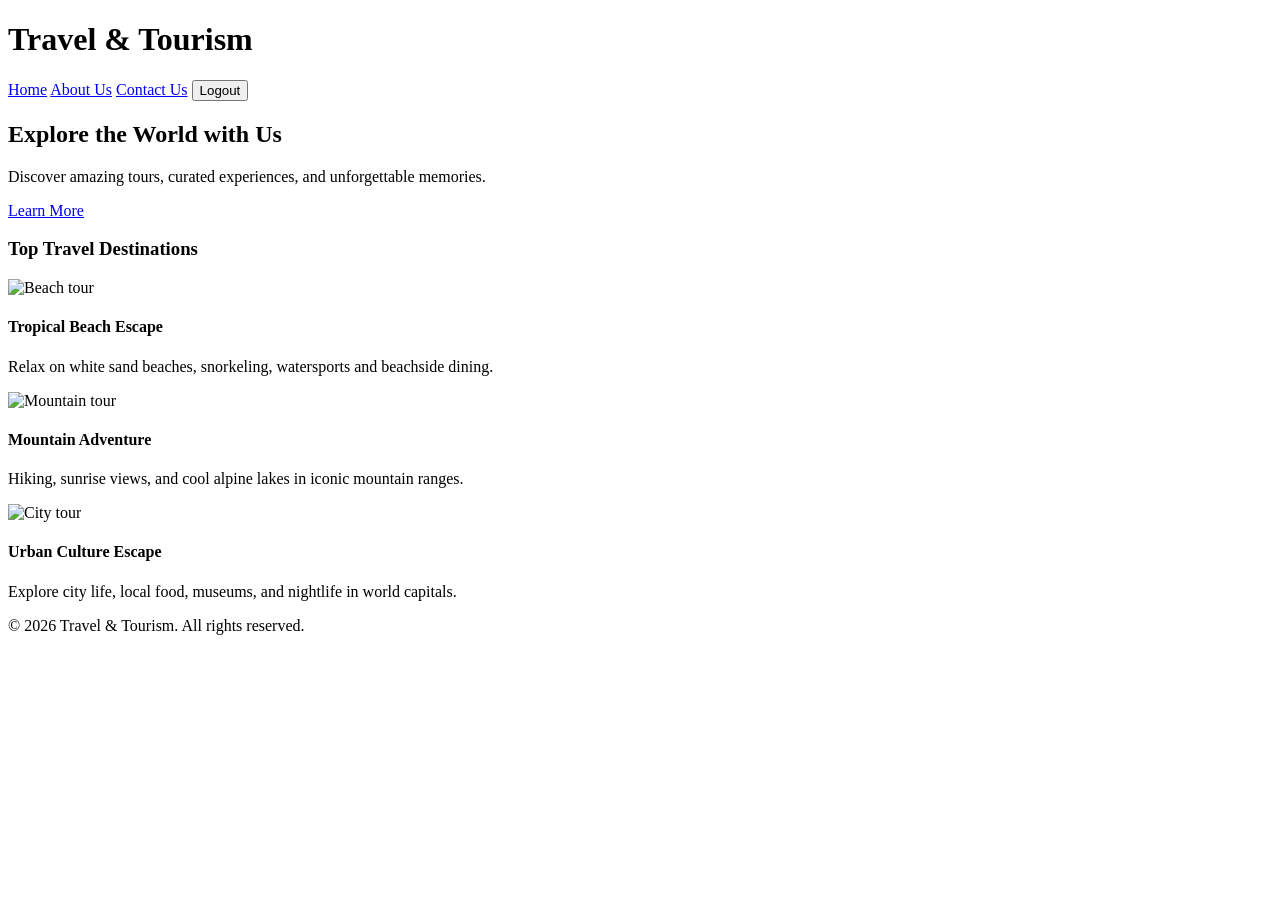
==== index.html @ bf6e888e "Add files via upload" ====
<!doctype html>
<html lang="en">
<head>
  <meta charset="UTF-8" />
  <meta name="viewport" content="width=device-width, initial-scale=1.0" />
  <title>Travel & Tourism</title>
  <link rel="stylesheet" href="Assets/CSS/style.css" />
  <link rel="stylesheet" href="Assets/CSS/main.css" />
</head>
<body>
  <!-- Includes/Header -->
  <div id="header-container">
    <header>
      <h1>Travel & Tourism</h1>
      <nav>
        <a href="index.html">Home</a>
        <a href="About Us/index.html">About Us</a>
        <a href="Contactus/index.html">Contact Us</a>
        <button type="button" id="logout-button" class="nav-logout hidden">Logout</button>
      </nav>
    </header>
  </div>

  <main>
    <section class="hero">
      <div class="hero-overlay"></div>
      <div class="hero-content">
        <h2>Explore the World with Us</h2>
        <p>Discover amazing tours, curated experiences, and unforgettable memories.</p>
        <a class="btn" href="About Us/index.html">Learn More</a>
      </div>
    </section>

    <section class="featured-tours">
      <h3>Top Travel Destinations</h3>
      <div class="card-grid">

        <!-- we have to add the images and content for the tours here, 
        we can use the same structure as the services section in about us page, 
        but with images and more details about each tour. -->
        <article class="card">
          <img src="https://images.unsplash.com/photo-1507525428034-b723cf961d3e?auto=format&fit=crop&w=1200&q=80" alt="Beach tour" />
          <div class="card-content">
            <h4>Tropical Beach Escape</h4>
            <p>Relax on white sand beaches, snorkeling, watersports and beachside dining.</p>
          </div>
        </article>
        <article class="card">
          <img src="https://images.unsplash.com/photo-1512453979798-5ea266f8880c?auto=format&fit=crop&w=1200&q=80" alt="Mountain tour" />
          <div class="card-content">
            <h4>Mountain Adventure</h4>
            <p>Hiking, sunrise views, and cool alpine lakes in iconic mountain ranges.</p>
          </div>
        </article>
        <article class="card">
          <img src="https://i.natgeofe.com/n/2ff2b71d-92ff-4585-ba97-ac13415bf28b/istanbul3.jpeg?w=1084.125&h=721.875" alt="City tour" />
          <div class="card-content">
            <h4>Urban Culture Escape</h4>
            <p>Explore city life, local food, museums, and nightlife in world capitals.</p>
          </div>
        </article>
      </div>
    </section>
  </main>

  <!-- Includes/Footer -->
  <div id="footer-container">
    <footer>
      <p>&copy; 2026 Travel & Tourism. All rights reserved.</p>
    </footer>
  </div>

  <script src="Assets/JS/include.js"></script>
  <script src="Assets/JS/main.js"></script>
  <script src="Assets/JS/script.js"></script>
  <script src="Assets/JS/auth.js"></script>
</body>
</html>
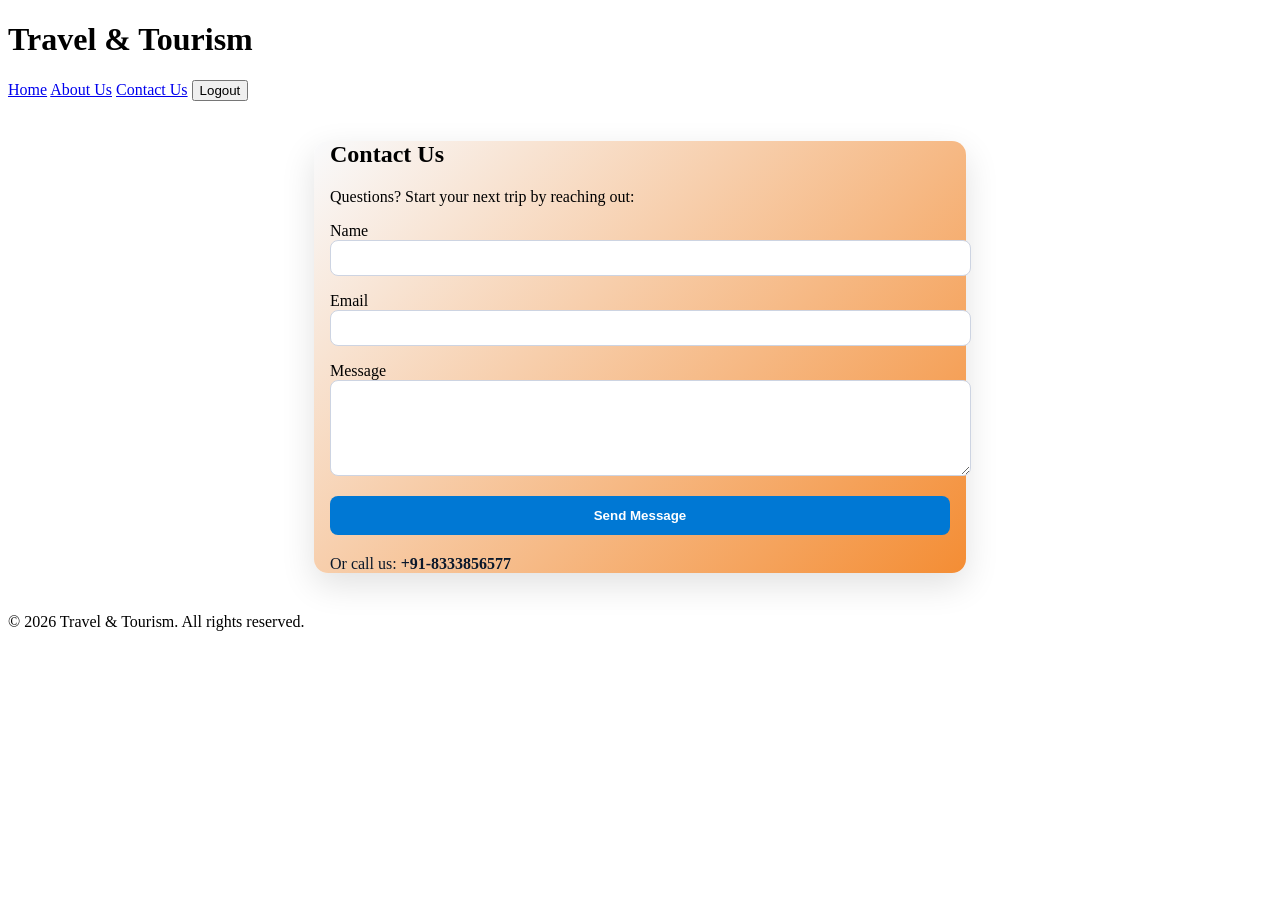
==== commit 0c6a79ee: "Add files via upload" ====
--- a/index.html
+++ b/index.html
@@ -3,76 +3,48 @@
 <head>
   <meta charset="UTF-8" />
   <meta name="viewport" content="width=device-width, initial-scale=1.0" />
-  <title>Travel & Tourism</title>
-  <link rel="stylesheet" href="Assets/CSS/style.css" />
-  <link rel="stylesheet" href="Assets/CSS/main.css" />
+  <title>Contact Us - Travel & Tourism</title>
+  <link rel="stylesheet" href="../Assets/CSS/style.css" />
 </head>
 <body>
-  <!-- Includes/Header -->
   <div id="header-container">
     <header>
       <h1>Travel & Tourism</h1>
       <nav>
-        <a href="index.html">Home</a>
-        <a href="About Us/index.html">About Us</a>
-        <a href="Contactus/index.html">Contact Us</a>
+        <a href="../index.html">Home</a>
+        <a href="../About Us/index.html">About Us</a>
+        <a href="index.html">Contact Us</a>
         <button type="button" id="logout-button" class="nav-logout hidden">Logout</button>
       </nav>
     </header>
   </div>
 
-  <main>
-    <section class="hero">
-      <div class="hero-overlay"></div>
-      <div class="hero-content">
-        <h2>Explore the World with Us</h2>
-        <p>Discover amazing tours, curated experiences, and unforgettable memories.</p>
-        <a class="btn" href="About Us/index.html">Learn More</a>
-      </div>
-    </section>
 
-    <section class="featured-tours">
-      <h3>Top Travel Destinations</h3>
-      <div class="card-grid">
+  <main style="max-width: 620px; margin: 2.5rem auto; padding: 0 1rem; background: linear-gradient(135deg, #f9fafc 0%, #f48d34 100%); border-radius: 14px; box-shadow: 0 12px 34px rgba(0,0,0,.12);">
+    <h2>Contact Us</h2>
+    <p>Questions? Start your next trip by reaching out:</p>
 
-        <!-- we have to add the images and content for the tours here, 
-        we can use the same structure as the services section in about us page, 
-        but with images and more details about each tour. -->
-        <article class="card">
-          <img src="https://images.unsplash.com/photo-1507525428034-b723cf961d3e?auto=format&fit=crop&w=1200&q=80" alt="Beach tour" />
-          <div class="card-content">
-            <h4>Tropical Beach Escape</h4>
-            <p>Relax on white sand beaches, snorkeling, watersports and beachside dining.</p>
-          </div>
-        </article>
-        <article class="card">
-          <img src="https://images.unsplash.com/photo-1512453979798-5ea266f8880c?auto=format&fit=crop&w=1200&q=80" alt="Mountain tour" />
-          <div class="card-content">
-            <h4>Mountain Adventure</h4>
-            <p>Hiking, sunrise views, and cool alpine lakes in iconic mountain ranges.</p>
-          </div>
-        </article>
-        <article class="card">
-          <img src="https://i.natgeofe.com/n/2ff2b71d-92ff-4585-ba97-ac13415bf28b/istanbul3.jpeg?w=1084.125&h=721.875" alt="City tour" />
-          <div class="card-content">
-            <h4>Urban Culture Escape</h4>
-            <p>Explore city life, local food, museums, and nightlife in world capitals.</p>
-          </div>
-        </article>
-      </div>
-    </section>
+    <form class="contact-form" style="display:grid;gap:1rem;">
+      <label>Name
+        <input type="text" name="name" required style="width:100%;padding:.6rem;border:1px solid #cdd4e2;border-radius:8px;" />
+      </label>
+      <label>Email
+        <input type="email" name="email" required style="width:100%;padding:.6rem;border:1px solid #cdd4e2;border-radius:8px;" />
+      </label>
+      <label>Message
+        <textarea name="message" rows="5" required style="width:100%;padding:.6rem;border:1px solid #cdd4e2;border-radius:8px;"></textarea>
+      </label>
+      <button type="submit" style="border:none;background:#0078d4;color:#fff;padding:.75rem 1.1rem;border-radius:8px;font-weight:700;">Send Message</button>
+    </form>
+
+    <p style="margin-top:1.25rem;color:#0a182b;">Or call us: <strong>+91-8333856577</strong></p>
   </main>
 
-  <!-- Includes/Footer -->
   <div id="footer-container">
     <footer>
       <p>&copy; 2026 Travel & Tourism. All rights reserved.</p>
     </footer>
   </div>
-
-  <script src="Assets/JS/include.js"></script>
-  <script src="Assets/JS/main.js"></script>
-  <script src="Assets/JS/script.js"></script>
-  <script src="Assets/JS/auth.js"></script>
+  <script src="../Assets/JS/auth.js"></script>
 </body>
 </html>
